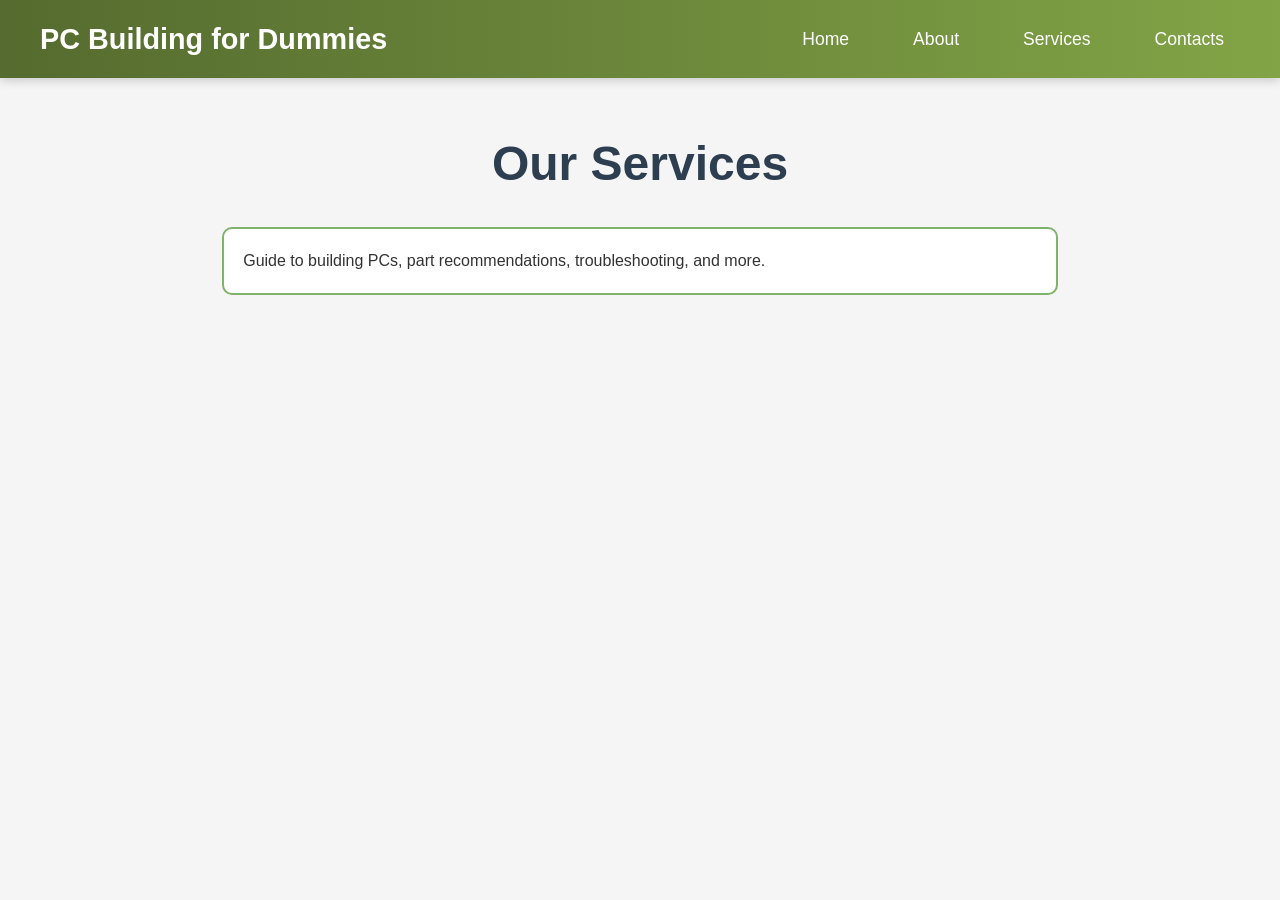
==== services.html @ 304bb42b "Add files via upload" ====
<!DOCTYPE html>
<html lang="en">
<head>
    <meta charset="UTF-8">
    <meta name="viewport" content="width=device-width, initial-scale=1.0">
    <title>Services - PC Building for Dummies</title>
    <link rel="stylesheet" href="style.css">
</head>
<body>
    <nav class="navbar">
        <div class="navbar-container">
            <h2>PC Building for Dummies</h2>
            <ul>
                <li><a href="index.html">Home</a></li>
                <li><a href="about.html">About</a></li>
                <li><a href="services.html">Services</a></li>
                <li><a href="contacts.html">Contacts</a></li>
            </ul>
        </div>
    </nav>

    <div class="main-content">
        <h1>Our Services</h1>
        <p>Guide to building PCs, part recommendations, troubleshooting, and more.</p>
    </div>
</body>
</html>
---- style.css ----
/* Reset & Base */
* {
    margin: 0;
    padding: 0;
    box-sizing: border-box;
}

body {
    font-family: 'Segoe UI', Tahoma, Geneva, Verdana, sans-serif;
    background-color: #f5f5f5;
    color: #333;
    line-height: 1.6;
}

/* Navbar */
.navbar {
    background-color: #556b2f;
    padding: 1rem 2rem;
    position: sticky;
    top: 0;
    z-index: 1000;
    box-shadow: 0 2px 10px rgba(0, 0, 0, 0.2);
    background: linear-gradient(to right, #556b2f 0%, #82a446 100%);
}

.navbar-container {
    max-width: 1200px;
    margin: 0 auto;
    display: flex;
    justify-content: space-between;
    align-items: center;
}

.navbar h2 {
    color: white;
    font-size: 1.8rem;
}

.navbar ul {
    list-style: none;
    display: flex;
    gap: 2rem;
}

.navbar li a {
    color: white;
    text-decoration: none;
    font-size: 1.1rem;
    padding: 0.6rem 1rem;
    border-radius: 6px;
    transition: all 0.3s ease;
}

.navbar li a:hover {
    background-color: rgba(255, 255, 255, 0.15);
}

/* Main Content */
.main-content {
    max-width: 900px;
    margin: 3rem auto;
    padding: 0 2rem;
}

h1 {
    font-size: 3rem;
    margin-bottom: 1.5rem;
    color: #2c3e50;
    text-align: center;
}

.highlight-text {
    font-weight: bold;
    color: #7eb36b;
    font-size: 1.5rem;
    margin: 2rem 0;
    line-height: 1.4;
    text-align: center;
}

/* Price Range Tool */
.price-tool {
    background-color: white;
    padding: 2rem;
    border-radius: 12px;
    box-shadow: 0 4px 15px rgba(0, 0, 0, 0.1);
    margin-top: 3rem;
    border: 2px solid #556b2f;
}

.price-tool h2 {
    color: #2c3e50;
    margin-bottom: 1rem;
}

.price-tool input {
    padding: 12px;
    font-size: 1.1rem;
    width: 200px;
    margin-right: 10px;
    border: 2px solid #7eb36b;
    border-radius: 6px;
}

.price-tool button {
    padding: 12px 20px;
    background-color: #556b2f;
    color: white;
    border: none;
    border-radius: 6px;
    cursor: pointer;
    font-size: 1.1rem;
    transition: background-color 0.3s ease;
}

.price-tool button:hover {
    background-color: #445a27;
}

/* Results */
.results {
    margin-top: 1.5rem;
    padding: 1rem;
    background-color: #f9f9f9;
    border-radius: 8px;
    border: 1px solid #ddd;
}

.results ul {
    padding-left: 20px;
}

.results li {
    margin: 10px 0;
}

/* Paragraph Styling */
.main-content p {
    border: 2px solid #7eb36b;
    padding: 1.2rem;
    border-radius: 10px;
    background-color: white;
    margin: 1.5rem 0;
}

/* Responsive */
@media (max-width: 768px) {
    .navbar ul {
        flex-direction: column;
        gap: 1rem;
        text-align: center;
    }

    .navbar-container {
        flex-direction: column;
        gap: 1rem;
    }
}
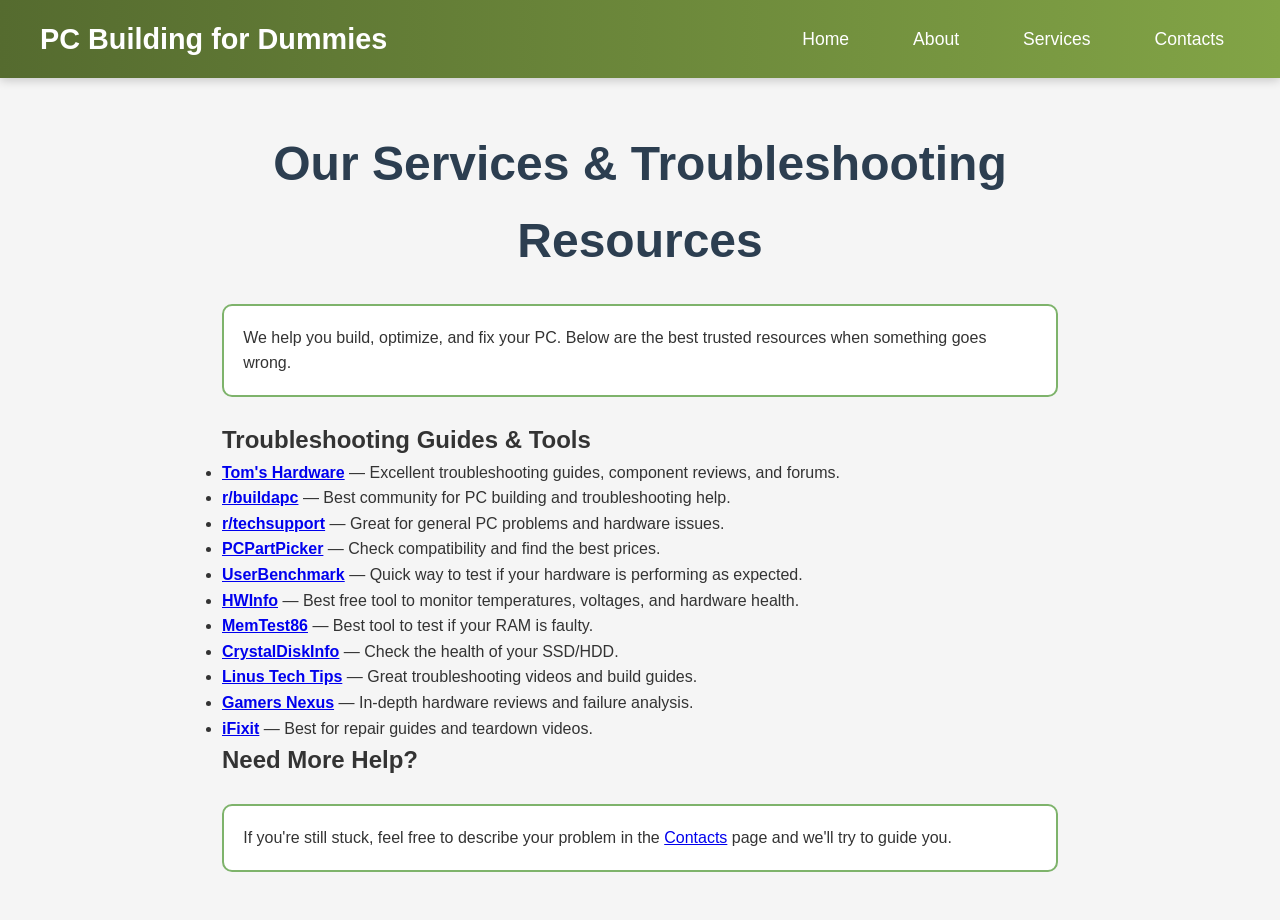
==== commit b2c1d009: "Add files via upload" ====
--- a/services.html
+++ b/services.html
@@ -7,6 +7,8 @@
     <link rel="stylesheet" href="style.css">
 </head>
 <body>
+
+    <!-- Navbar -->
     <nav class="navbar">
         <div class="navbar-container">
             <h2>PC Building for Dummies</h2>
@@ -19,9 +21,66 @@
         </div>
     </nav>
 
+    <!-- Main Content -->
     <div class="main-content">
-        <h1>Our Services</h1>
-        <p>Guide to building PCs, part recommendations, troubleshooting, and more.</p>
+        <h1>Our Services & Troubleshooting Resources</h1>
+        
+        <p>We help you build, optimize, and fix your PC. Below are the best trusted resources when something goes wrong.</p>
+
+        <h2>Troubleshooting Guides & Tools</h2>
+        
+        <div class="resource-list">
+            <ul>
+                <li>
+                    <strong><a href="https://www.tomshardware.com/" target="_blank">Tom's Hardware</a></strong> 
+                    — Excellent troubleshooting guides, component reviews, and forums.
+                </li>
+                <li>
+                    <strong><a href="https://www.reddit.com/r/buildapc/" target="_blank">r/buildapc</a></strong> 
+                    — Best community for PC building and troubleshooting help.
+                </li>
+                <li>
+                    <strong><a href="https://www.reddit.com/r/techsupport/" target="_blank">r/techsupport</a></strong> 
+                    — Great for general PC problems and hardware issues.
+                </li>
+                <li>
+                    <strong><a href="https://pcpartpicker.com/" target="_blank">PCPartPicker</a></strong> 
+                    — Check compatibility and find the best prices.
+                </li>
+                <li>
+                    <strong><a href="https://www.userbenchmark.com/" target="_blank">UserBenchmark</a></strong> 
+                    — Quick way to test if your hardware is performing as expected.
+                </li>
+                <li>
+                    <strong><a href="https://www.hwinfo.com/" target="_blank">HWInfo</a></strong> 
+                    — Best free tool to monitor temperatures, voltages, and hardware health.
+                </li>
+                <li>
+                    <strong><a href="https://www.memtest86.com/" target="_blank">MemTest86</a></strong> 
+                    — Best tool to test if your RAM is faulty.
+                </li>
+                <li>
+                    <strong><a href="https://www.crystaldiskinfo.jp/en/" target="_blank">CrystalDiskInfo</a></strong> 
+                    — Check the health of your SSD/HDD.
+                </li>
+                <li>
+                    <strong><a href="https://www.youtube.com/c/LinusTechTips" target="_blank">Linus Tech Tips</a></strong> 
+                    — Great troubleshooting videos and build guides.
+                </li>
+                <li>
+                    <strong><a href="https://www.youtube.com/c/GamersNexus" target="_blank">Gamers Nexus</a></strong> 
+                    — In-depth hardware reviews and failure analysis.
+                </li>
+                <li>
+                    <strong><a href="https://www.ifixit.com/" target="_blank">iFixit</a></strong>
+                    — Best for repair guides and teardown videos. 
+                </li>
+            </ul>
+        </div>
+
+        <h2>Need More Help?</h2>
+        <p>If you're still stuck, feel free to describe your problem in the <a href="contacts.html">Contacts</a> page and we'll try to guide you.</p>
     </div>
+
 </body>
 </html>
